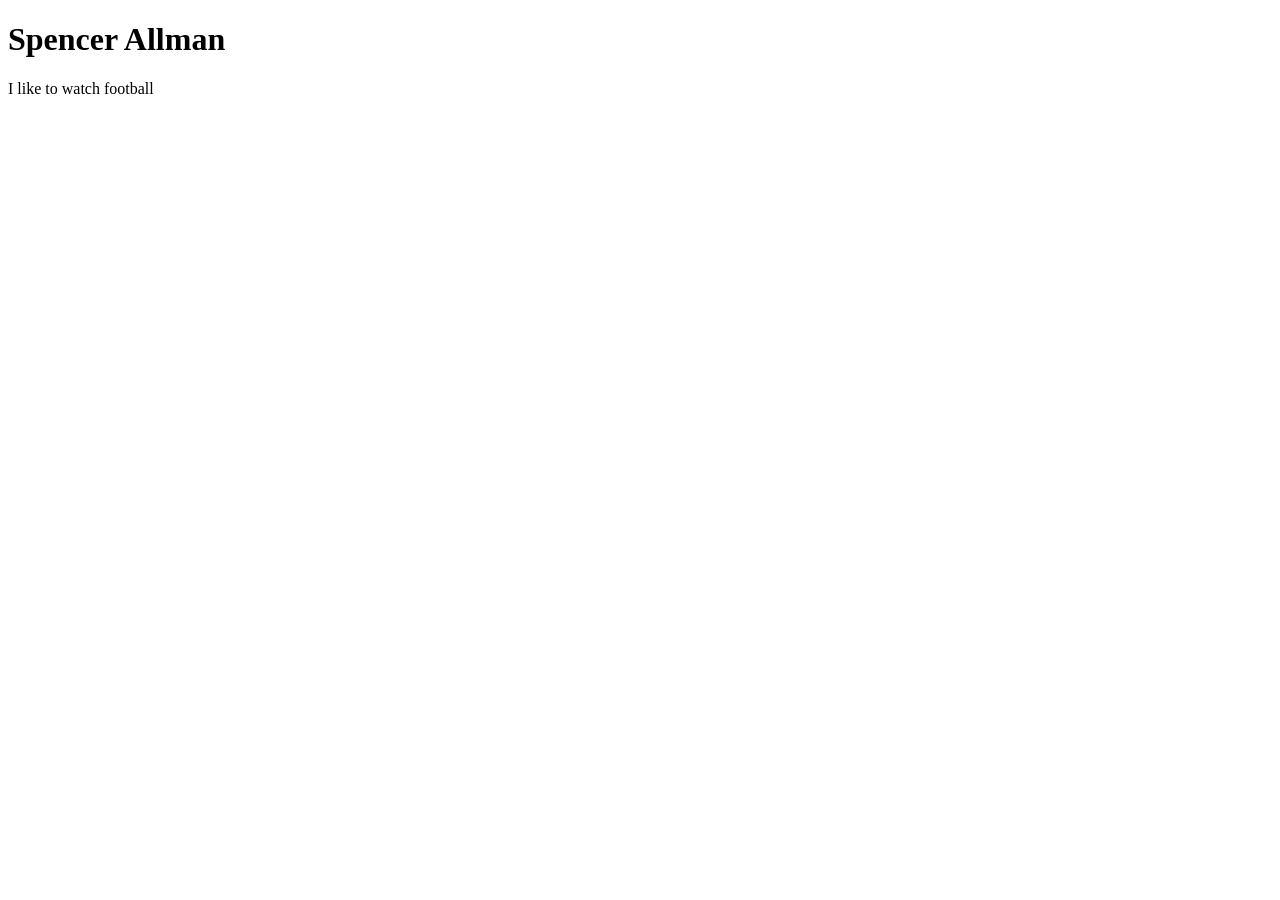
==== index.html @ 9ffff1b8 "added paragraph" ====
<!DOCTYPE html>
<html lang="en">
<head>
    <meta charset="UTF-8">
    <meta name="viewport" content="width=device-width, initial-scale=1.0">
    <title>Portal Page - WDD 131</title>
</head>
<body>
    <header>
  
    </header>
    <main>
        <h1>Spencer Allman</h1>
        <p>I like to watch football</p>
    </main>
    <footer>

    </footer>
</body>
</html>
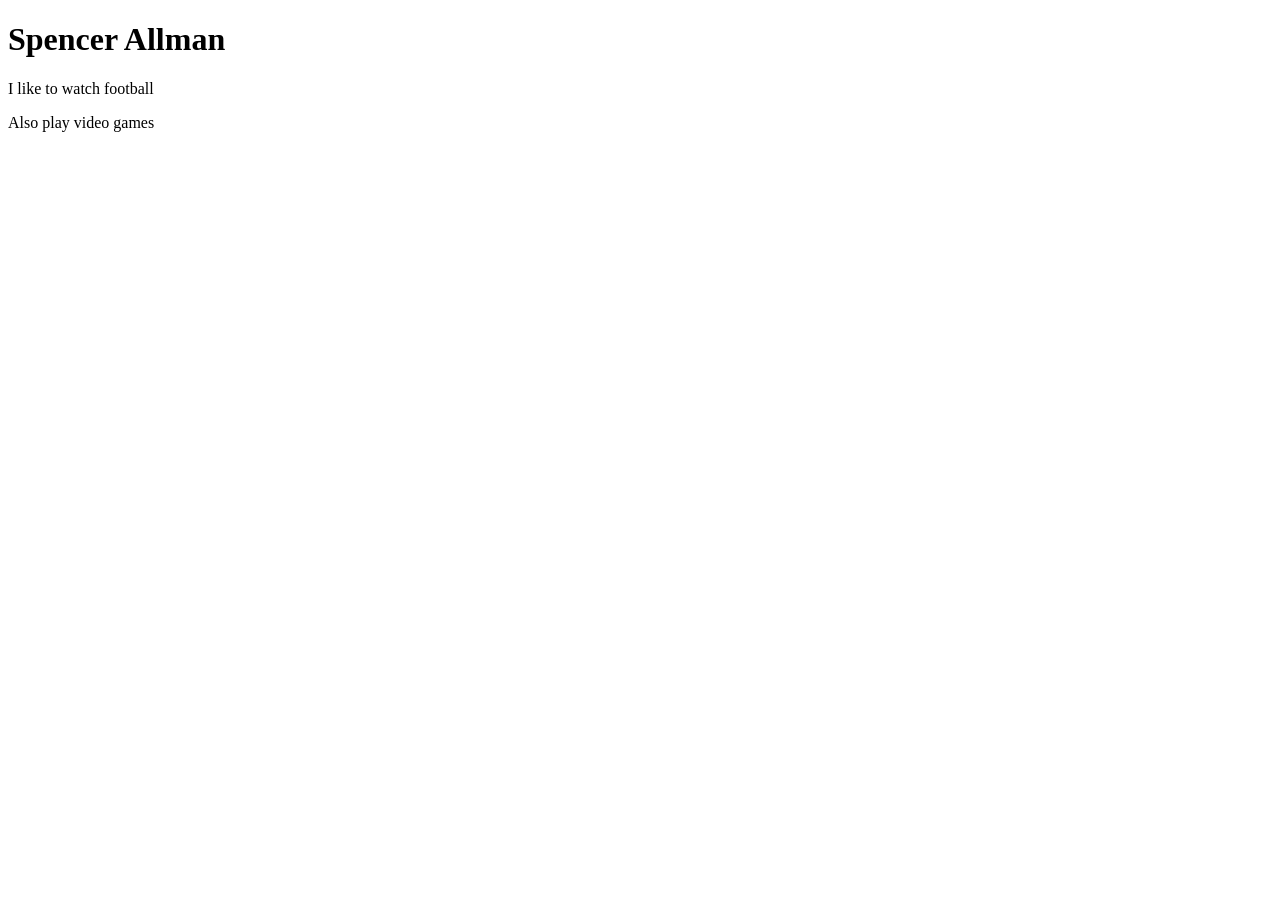
==== commit 2ed09e8f: "ponder #1 html css review" ====
--- a/index.html
+++ b/index.html
@@ -6,12 +6,14 @@
     <title>Portal Page - WDD 131</title>
 </head>
 <body>
+    <!-- https://spencerallman.github.io/wdd131/ -->
     <header>
   
     </header>
     <main>
-        <h1>Spencer Allman</h1>
-        <p>I like to watch football</p>
+        <h1 id="myname">Spencer Allman</h1> <!--id is singular, uses # in css, classes can repeat and use a . in css-->
+        <p class="para">I like to watch football</p>
+        <p class="para">Also play video games</p>
     </main>
     <footer>
 
